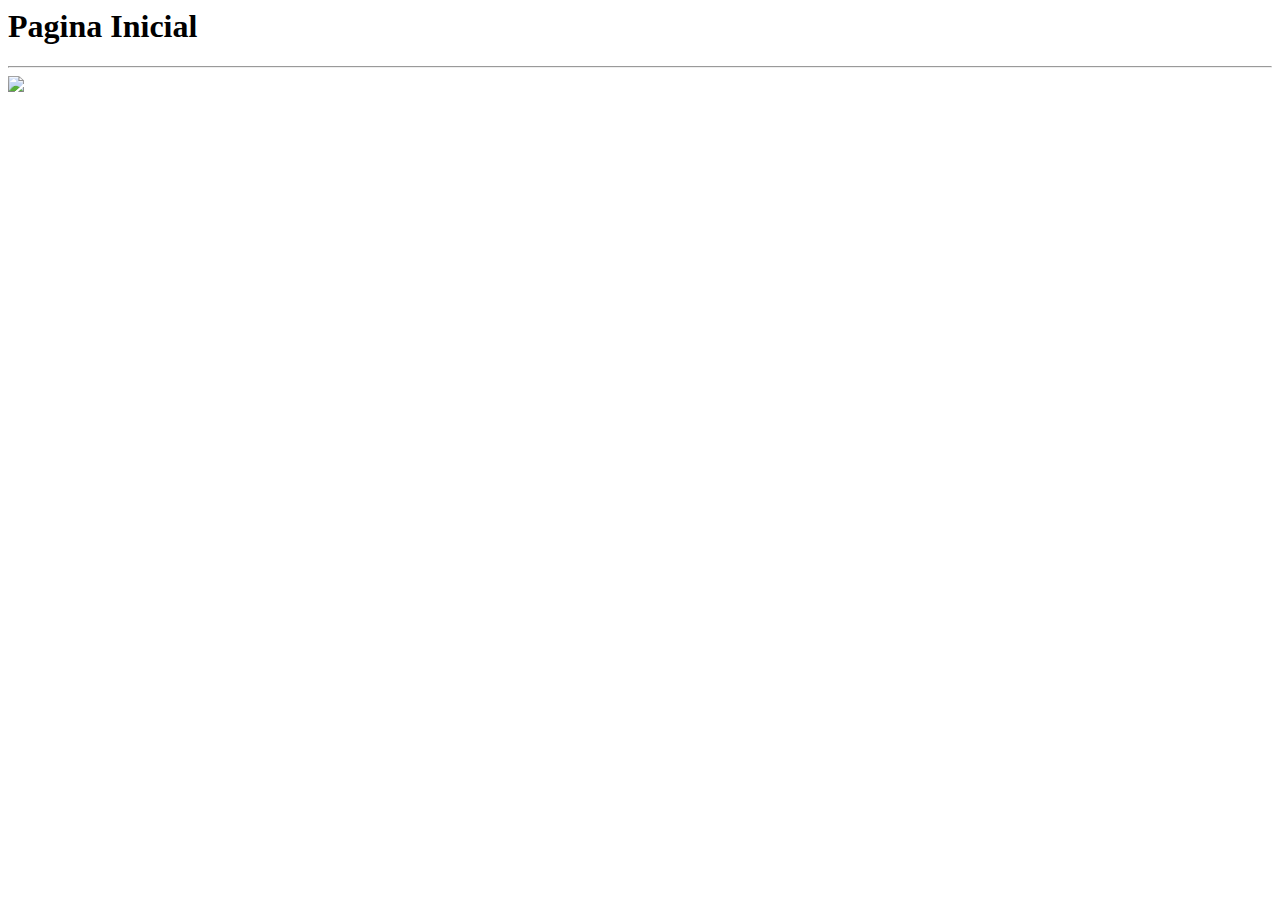
==== 1-29032022/index.html @ e7851cfc "Criação do primeiro arquivo HTML" ====
<html lang="pt-BR">
  <head>
    <meta charset="UTF-8" />
    <meta http-equiv="X-UA-Compatible" content="IE=edge" />
    <meta name="viewport" content="width=device-width, initial-scale=1.0" />
    <title>Primeira Página HTML</title>
  </head>
  <body>
    <h1>Pagina Inicial</h1>
    <hr>
    <img src="https://images.unsplash.com/photo-1648561302819-672ef1c7f98e?ixlib=rb-1.2.1&ixid=MnwxMjA3fDB8MHxwaG90by1wYWdlfHx8fGVufDB8fHx8&auto=format&fit=crop&w=687&q=80">
  </body>
</html>
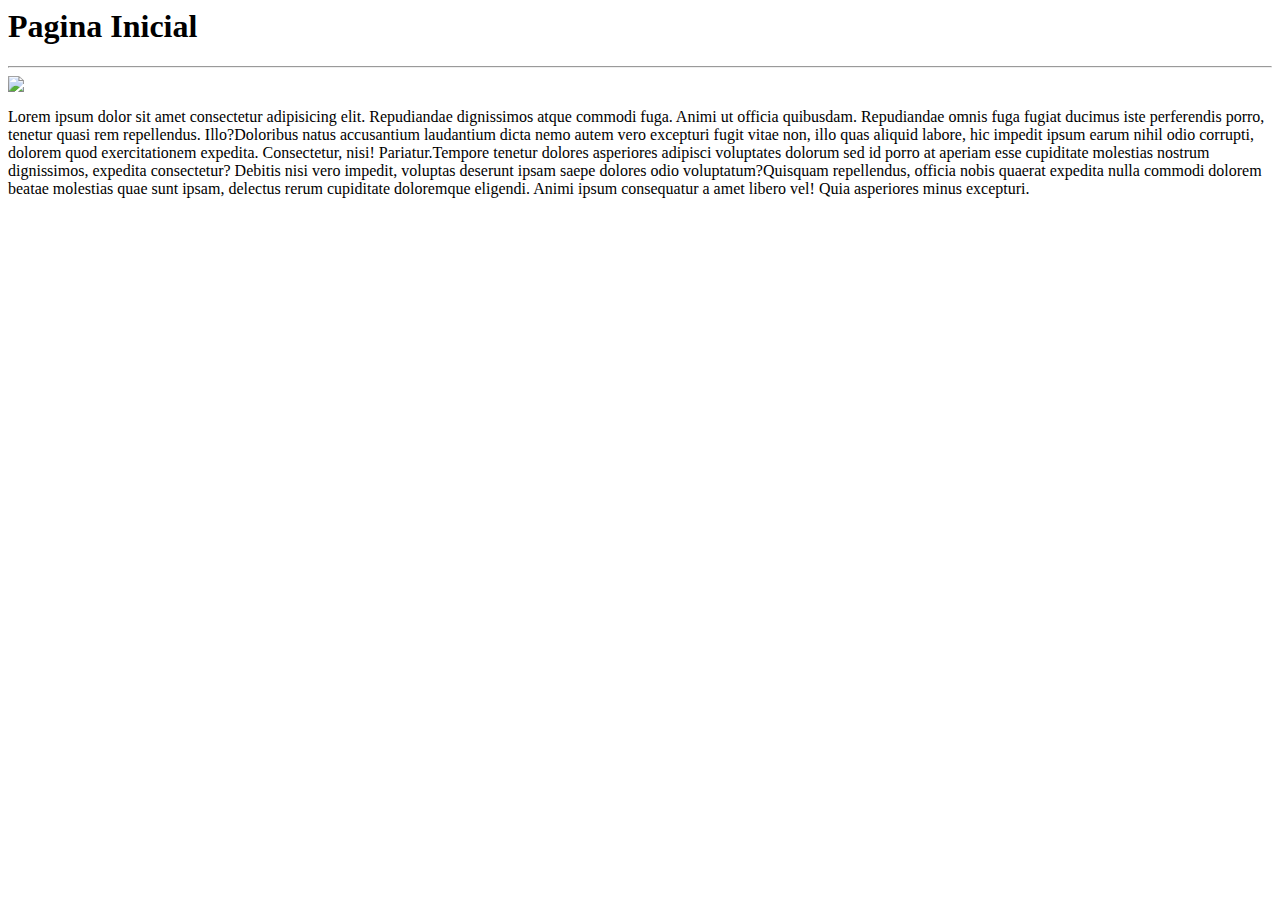
==== commit 66379de4: "Inserção da linha link CSS para o arquivo de CSS" ====
--- a/1-29032022/index.html
+++ b/1-29032022/index.html
@@ -4,10 +4,12 @@
     <meta http-equiv="X-UA-Compatible" content="IE=edge" />
     <meta name="viewport" content="width=device-width, initial-scale=1.0" />
     <title>Primeira Página HTML</title>
+    <link rel="stylesheet" href="css/styles.css">
   </head>
   <body>
     <h1>Pagina Inicial</h1>
     <hr>
     <img src="https://images.unsplash.com/photo-1648561302819-672ef1c7f98e?ixlib=rb-1.2.1&ixid=MnwxMjA3fDB8MHxwaG90by1wYWdlfHx8fGVufDB8fHx8&auto=format&fit=crop&w=687&q=80">
-  </body>
+    <p><span>Lorem ipsum dolor sit amet consectetur adipisicing elit. Repudiandae dignissimos atque commodi fuga. Animi ut officia quibusdam. Repudiandae omnis fuga fugiat ducimus iste perferendis porro, tenetur quasi rem repellendus. Illo?</span><span>Doloribus natus accusantium laudantium dicta nemo autem vero excepturi fugit vitae non, illo quas aliquid labore, hic impedit ipsum earum nihil odio corrupti, dolorem quod exercitationem expedita. Consectetur, nisi! Pariatur.</span><span>Tempore tenetur dolores asperiores adipisci voluptates dolorum sed id porro at aperiam esse cupiditate molestias nostrum dignissimos, expedita consectetur? Debitis nisi vero impedit, voluptas deserunt ipsam saepe dolores odio voluptatum?</span><span>Quisquam repellendus, officia nobis quaerat expedita nulla commodi dolorem beatae molestias quae sunt ipsam, delectus rerum cupiditate doloremque eligendi. Animi ipsum consequatur a amet libero vel! Quia asperiores minus excepturi.</span></p>
+</body>
 </html>